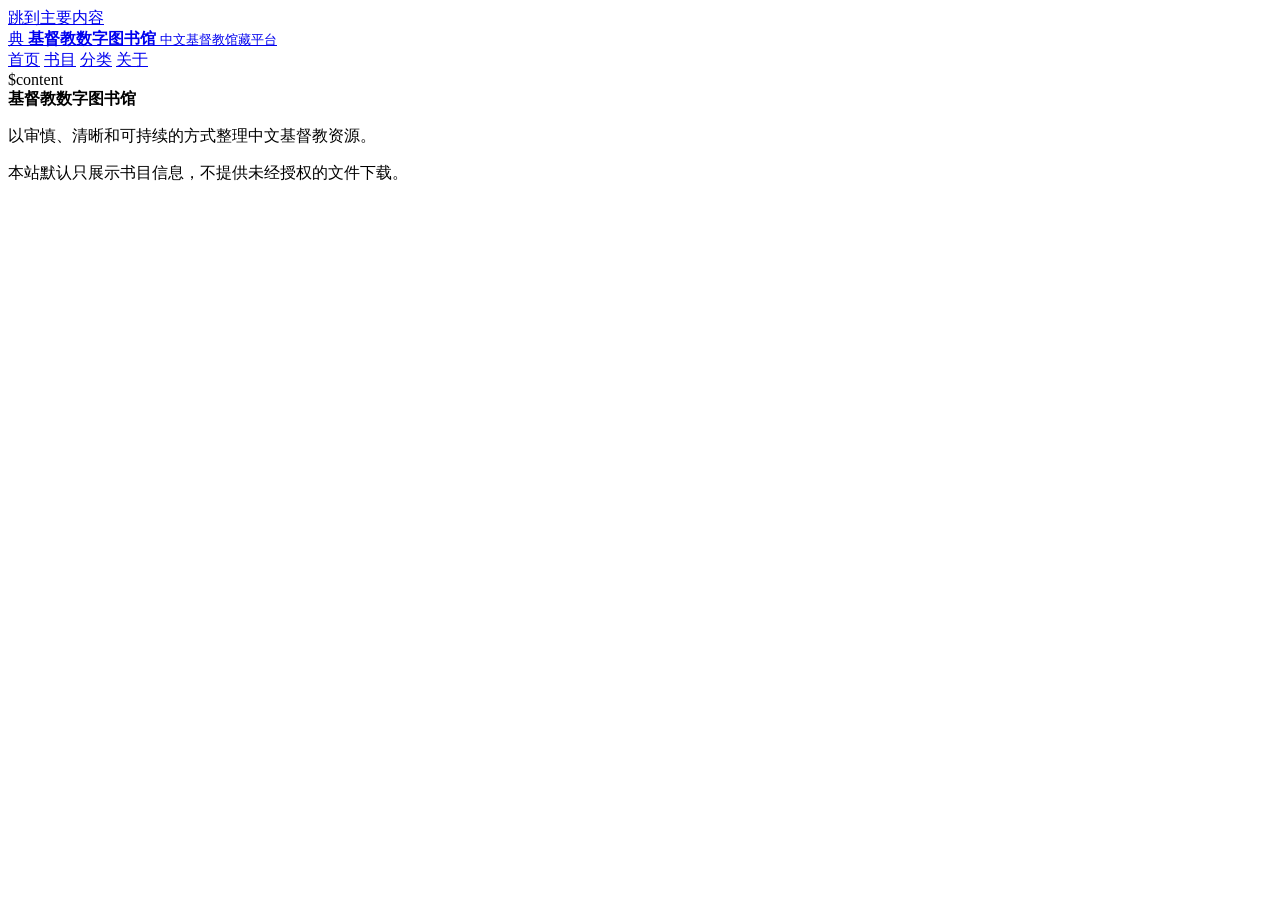
==== src/templates/base.html @ 78479d50 "初始化基督教数字图书馆" ====
<!doctype html>
<html lang="zh-CN">
<head>
  <meta charset="utf-8">
  <meta name="viewport" content="width=device-width, initial-scale=1">
  <meta name="description" content="$page_description">
  <meta name="theme-color" content="#173f35">
  <title>$page_title</title>
  <link rel="icon" href="$root_prefix/favicon.svg" type="image/svg+xml">
  <link rel="stylesheet" href="$root_prefix/assets/styles.css">
</head>
<body>
  <a class="skip-link" href="#main-content">跳到主要内容</a>
  <header class="site-header">
    <div class="shell header-inner">
      <a class="brand" href="$root_prefix/index.html" aria-label="基督教数字图书馆首页">
        <span class="brand-mark" aria-hidden="true">典</span>
        <span>
          <strong>基督教数字图书馆</strong>
          <small>中文基督教馆藏平台</small>
        </span>
      </a>
      <nav class="site-nav" aria-label="主导航">
        <a href="$root_prefix/index.html"$nav_home>首页</a>
        <a href="$root_prefix/catalog.html"$nav_catalog>书目</a>
        <a href="$root_prefix/categories.html"$nav_categories>分类</a>
        <a href="$root_prefix/about.html"$nav_about>关于</a>
      </nav>
    </div>
  </header>
  <main id="main-content">
$content
  </main>
  <footer class="site-footer">
    <div class="shell footer-inner">
      <div>
        <strong>基督教数字图书馆</strong>
        <p>以审慎、清晰和可持续的方式整理中文基督教资源。</p>
      </div>
      <p>本站默认只展示书目信息，不提供未经授权的文件下载。</p>
    </div>
  </footer>
</body>
</html>
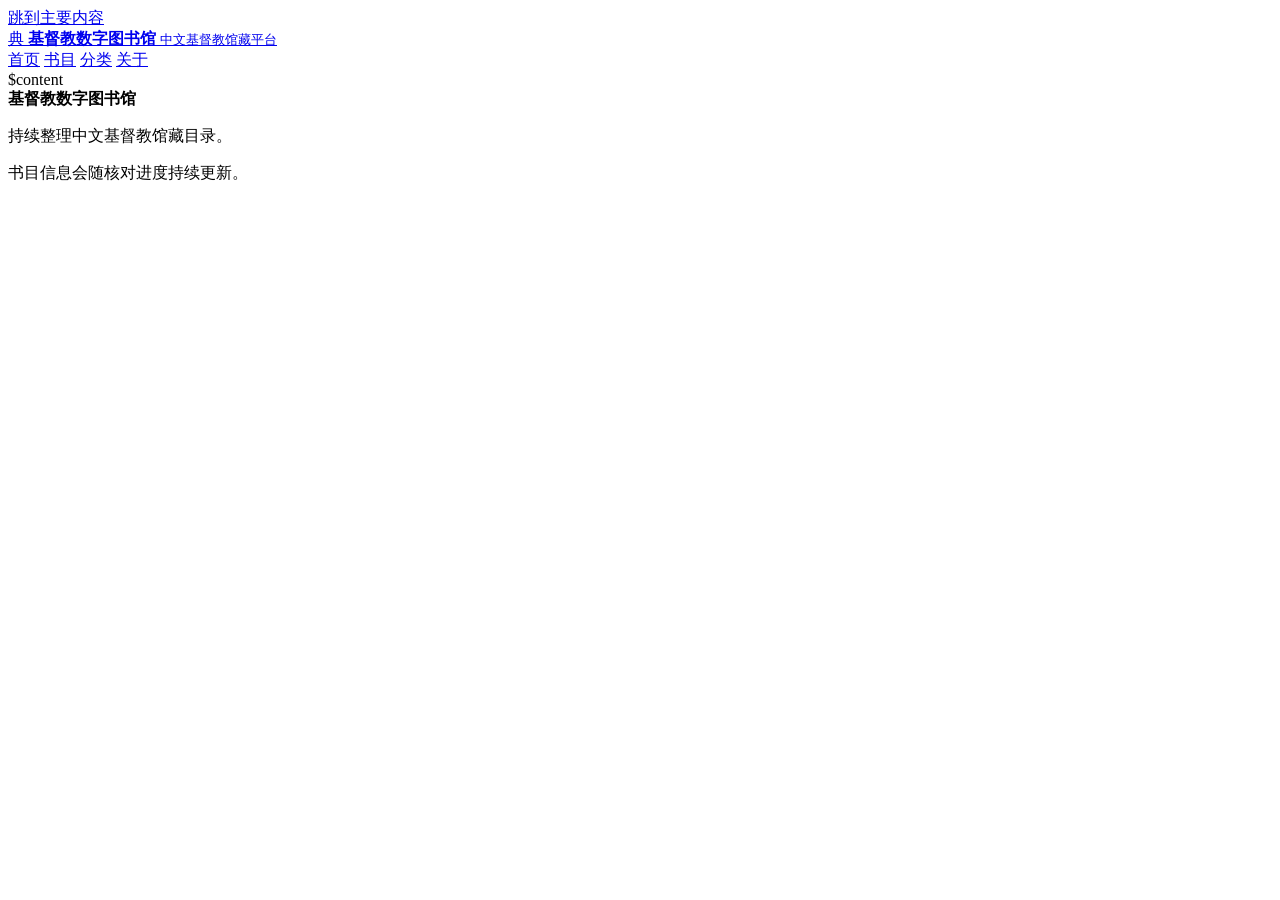
==== commit 1e3375bd: "根据馆藏清单更新网站目录" ====
--- a/src/templates/base.html
+++ b/src/templates/base.html
@@ -35,9 +35,9 @@
     <div class="shell footer-inner">
       <div>
         <strong>基督教数字图书馆</strong>
-        <p>以审慎、清晰和可持续的方式整理中文基督教资源。</p>
+        <p>持续整理中文基督教馆藏目录。</p>
       </div>
-      <p>本站默认只展示书目信息，不提供未经授权的文件下载。</p>
+      <p>书目信息会随核对进度持续更新。</p>
     </div>
   </footer>
 </body>
